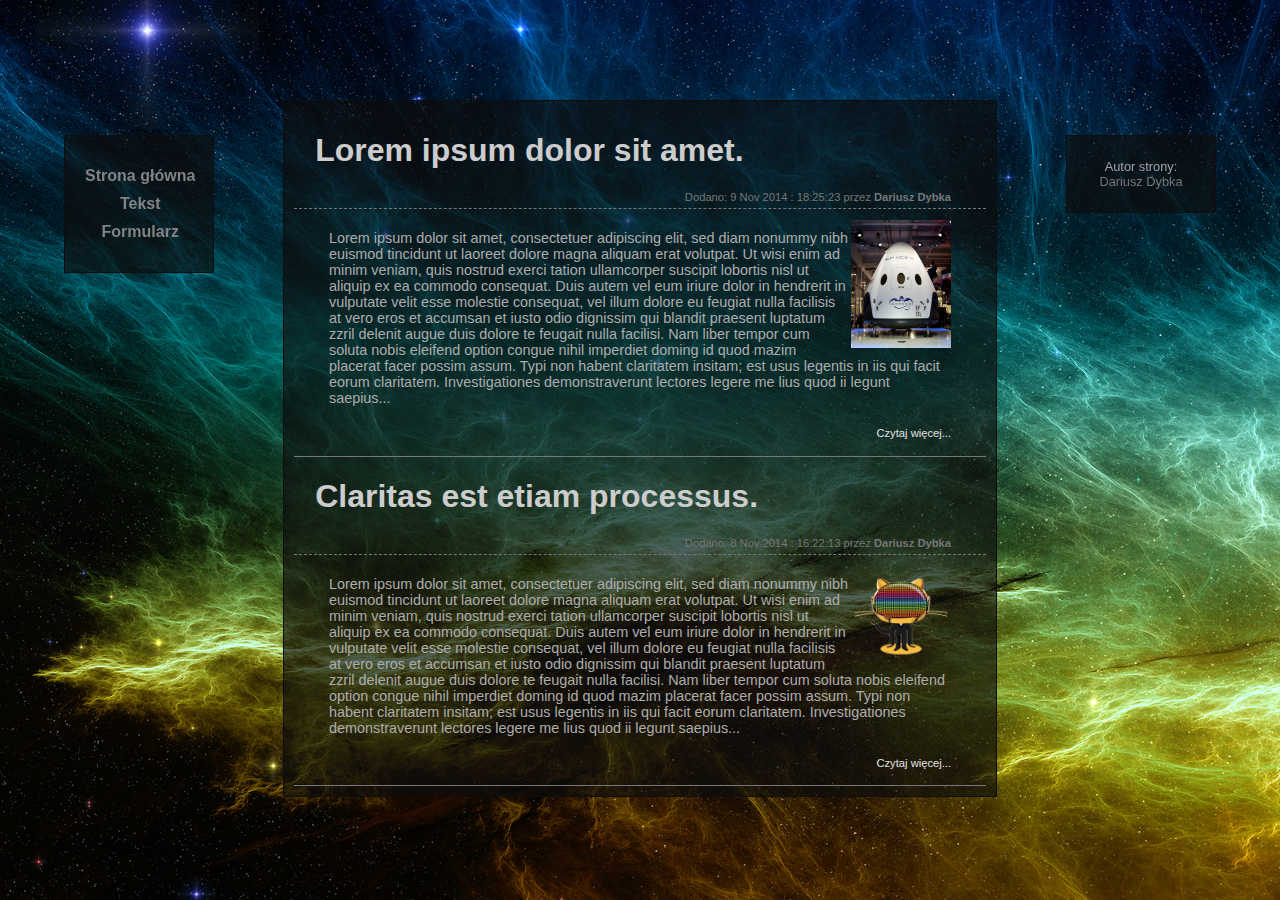
==== HTML_4.01/index.html @ 58e5a3b9 "Init commit [;" ====
<!DOCTYPE HTML PUBLIC "-//W3C//DTD HTML 4.01//EN" "http://www.w3.org/TR/html4/strict.dtd">

<html>
<head>
    <link rel="stylesheet" href="styles.css">
    <title>Ćwiczenie 1</title>
    <meta http-equiv="content-type" content="text/html; charset=UTF-8">
</head>
<body>

<div class="layout" id="menu">
   <ul>
       <li><a href="index.html">Strona główna</a></li>
       <li><a href="index.html">Tekst</a></li>
       <li><a href="formularz.html">Formularz</a></li>
   </ul>

</div>

<div class="layout" id="main">

    <div class="artykul">
        <h1 class="tytul_artykulu">Lorem ipsum dolor sit amet.</h1>
        <p class="informacje_artykulu">Dodano: 9 Nov 2014 : 18:25:23 przez <b>Dariusz Dybka</b> </p>
        <img src="images/spacex_min.jpg" class="image" alt="Miniaturka statku SpaceX">
        <p class="tekst_artykulu"> Lorem ipsum dolor sit amet, consectetuer adipiscing elit, sed diam nonummy nibh euismod tincidunt ut laoreet dolore magna aliquam erat volutpat. Ut wisi enim ad minim veniam, quis nostrud exerci tation ullamcorper suscipit lobortis nisl ut aliquip ex ea commodo consequat. Duis autem vel eum iriure dolor in hendrerit in vulputate velit esse molestie consequat, vel illum dolore eu feugiat nulla facilisis at vero eros et accumsan et iusto odio dignissim qui blandit praesent luptatum zzril delenit augue duis dolore te feugait nulla facilisi. Nam liber tempor cum soluta nobis eleifend option congue nihil imperdiet doming id quod mazim placerat facer possim assum. Typi non habent claritatem insitam; est usus legentis in iis qui facit eorum claritatem. Investigationes demonstraverunt lectores legere me lius quod ii legunt saepius...</p>
        <p class="artykul_hiperlacze"><a href="artykul_1.html" class="hiperlacze">Czytaj więcej...</a> </p>
    </div>

    <div class="artykul">
        <h1 class="tytul_artykulu">Claritas est etiam processus.</h1>
        <p class="informacje_artykulu">Dodano: 8 Nov 2014 : 16:22:13 przez <b>Dariusz Dybka</b> </p>
        <img src="images/github_min.gif" class="image" alt="Animowane logo githuba">
        <p class="tekst_artykulu"> Lorem ipsum dolor sit amet, consectetuer adipiscing elit, sed diam nonummy nibh euismod tincidunt ut laoreet dolore magna aliquam erat volutpat. Ut wisi enim ad minim veniam, quis nostrud exerci tation ullamcorper suscipit lobortis nisl ut aliquip ex ea commodo consequat. Duis autem vel eum iriure dolor in hendrerit in vulputate velit esse molestie consequat, vel illum dolore eu feugiat nulla facilisis at vero eros et accumsan et iusto odio dignissim qui blandit praesent luptatum zzril delenit augue duis dolore te feugait nulla facilisi. Nam liber tempor cum soluta nobis eleifend option congue nihil imperdiet doming id quod mazim placerat facer possim assum. Typi non habent claritatem insitam; est usus legentis in iis qui facit eorum claritatem. Investigationes demonstraverunt lectores legere me lius quod ii legunt saepius...</p>
        <p class="artykul_hiperlacze"><a href="artykul_2.html" class="hiperlacze">Czytaj więcej...</a> </p>
    </div>

</div>

<div class="layout" id="informacje">
    <p id="stopka"><span class="wyroznienie">Autor strony: </span><br>Dariusz Dybka </p>
</div>

</body>
</html>
---- HTML_4.01/styles.css ----
html {
    background: #063f47 url(images/53.jpg) repeat-y;
}

body {
    width: 90%;
    margin-left: auto;
    margin-right: auto;
    margin-top: 100px;
    color: #fff;
    font-family: sans-serif, arial;
}

#menu {
    width: 10%;
    position: fixed;
    left: 5%;
    top: 15%;
}

#main {
    width: 60%;
    margin-left: auto;
    margin-right: auto;

}

#informacje {
    position: fixed;
    top: 15%;
    right: 5%;
    width: 10%;
    text-align: center;
}

.layout {
    background: url("images/body_background.png") repeat;
    border: 1px solid #0e0e0f;
    padding: 10px;
}

ul, ul li {
    display: block;
    list-style: none;
    padding: 0;
}

ul {
    width: 97%;
}

ul a:link, ul a:visited {
    display: block;
    width: 97%;
    text-decoration: none;
    color: #828385;
    font-weight: bold;
    padding: 5px;
    text-align: center;
    margin-top: 0px;
}

ul a:hover {
    color: #9d870f;
    text-decoration: underline;
}

#stopka {
    font-size: 80%;
    color: #777777;
}

.wyroznienie {
    color: #a2a2a2;
}

.artykul {

    border-bottom: 1px solid #777777;
}

.informacje_artykulu {
    font-size: 70%;
    text-align: right;
    padding-right: 5%;
    color: #777777;
    border-bottom: 1px dashed #777777;
    padding-bottom: 5px;
}

.tekst_artykulu {
    font-size: 90%;
    padding: 1% 5% 1% 5%;
    color: #adadad;
}

.tytul_artykulu {
    padding: 0% 3% 0% 3%;
    color: #cccccc;
}

a.hiperlacze {
    text-decoration: none;
    color: #e3e3e3;
}

a.hiperlacze:hover {
    color: #d2bdbd;
}

.image {
    float: right;
    margin-right: 5%;
    width: 100px;
}

.artykul_hiperlacze {
    font-size: 70%;
    text-align: right;
    padding-right: 5%;
    color: #777777;
    padding-bottom: 5px;
}

#movie {
    width: 65%;
    height: 300px;
    margin-left: 18%;
    margin-bottom: 10px;
}

#tabelka {
    font-size: 80%;
    margin-left: auto;
    margin-right: auto;
    text-align: right;
    margin-top: 20px;
    margin-bottom: 20px;
}

.input {
    background: #201f1f;
    border: 1px solid #464646;
    color: #a7a7a7;
}

#tabela_przyklad {
    margin-left: auto;
    margin-right: auto;
    font-size: 80%;
}

#tabela_przyklad td {
    border: 1px solid darkred;
    color: #cccccc;
}
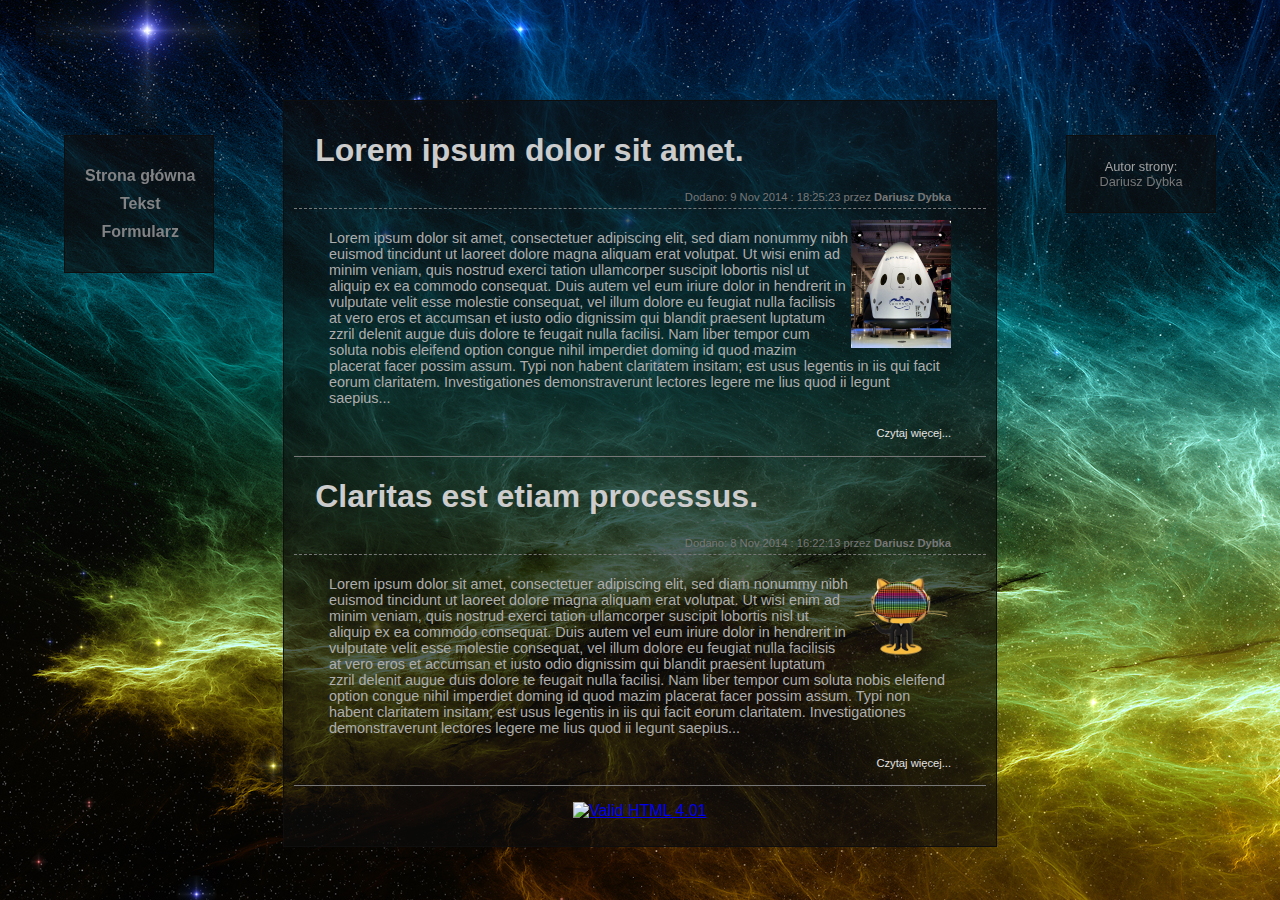
==== commit 15570423: "Dodałem wersje XHTML" ====
--- a/HTML_4.01/index.html
+++ b/HTML_4.01/index.html
@@ -35,6 +35,11 @@
         <p class="artykul_hiperlacze"><a href="artykul_2.html" class="hiperlacze">Czytaj więcej...</a> </p>
     </div>
 
+    <p style="text-align: center;">
+        <a href="http://validator.w3.org/check?uri=referer"><img
+                src="http://www.w3.org/Icons/valid-html401" alt="Valid HTML 4.01" height="31" width="88" /></a>
+    </p>
+
 </div>
 
 <div class="layout" id="informacje">
